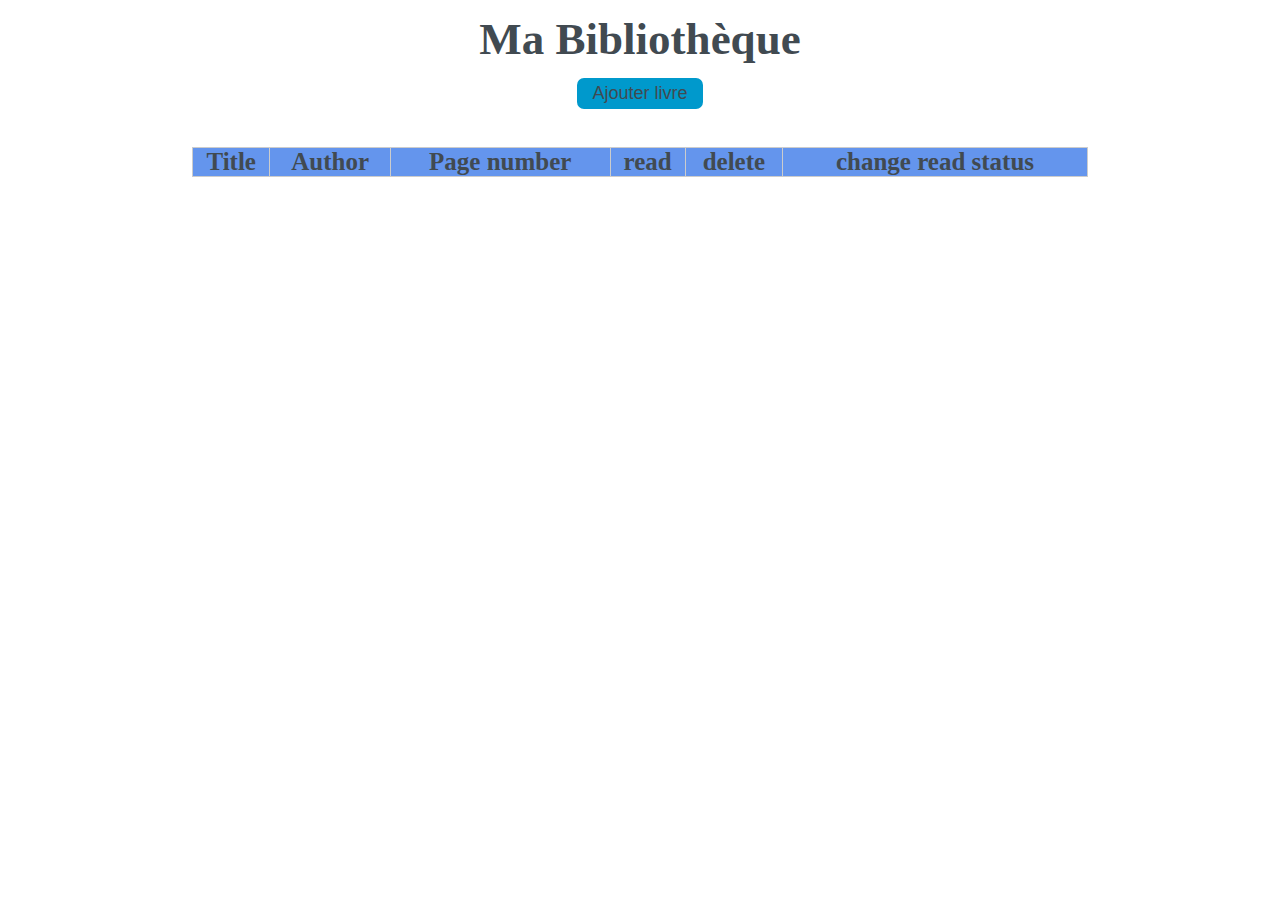
==== index.html @ c7ce9cca "library" ====
<!DOCTYPE html>
<html lang="en">

<head>
    <meta charset="UTF-8" />
    <meta name="viewport" content="width=device-width, initial-scale=1.0" />
    <link rel="stylesheet" href="https://cdnjs.cloudflare.com/ajax/libs/animate.css/4.1.1/animate.min.css ">
    <link rel="stylesheet" href="CSS/index.css" />
    <title>Library</title>
</head>

<body>
    <header>
        <h1>Ma Bibliothèque</h1>
    </header>
    <main id="main">
        <button id="btn_add">Ajouter livre</button>
        <form action="index.html" id="myDIV" class="myform" method="POST">
            <fieldset>
                <legend>Add Book</legend>
                <label>Title</label>
                <br />
                <input type="text" name="title" id="title" />
                <br />
                <label>Author</label>
                <br />
                <input type="text" name="author" id="author" />
                <br />
                <label>Page</label>
                <br />
                <input type="number" name="page" id="page" />
                <br />
                <label for="read">Read ? </label>
                <input type="radio" name="read" value="yes" id="read" />Yes
                <input type="radio" name="read" value="no" id="read" />No
                <br />
                <button id="btn_submit" type="button" class="myform">submit</button>
            </fieldset>
        </form>

        <table>
            <thead>
                <tr>
                    <th>Title</th>
                    <th>Author</th>
                    <th>Page number</th>
                    <th>read</th>
                    <th>delete</th>
                    <th> change read status</th>
                </tr>
            </thead>
            <tbody id="library"></tbody>
        </table>
    </main>
    <script src="JS/index.js"></script>
</body>

</html>
---- CSS/index.css ----
* {
    margin: 0;
    padding: 0;
    box-sizing: border-box;
    background-color: #fff;
    color: #414a51;
}

body,
html {
    width: 100%;
    height: 100%;
}

body {
    min-width: 500px;
}

main {
    text-align: center;
}

header {
    padding: 1% 0;
    text-align: center;
}

h1 {
    font-size: 45px;
}

table {
    width: 70%;
    margin: 3% auto;
    border-collapse: collapse;
    border: 1px solid #ccc;
}

table th,
td {
    font-size: 25px;
    border: 1px solid #ccc;
    margin: 0;
}

table th {
    background-color: #6495ed;
}

table td {
    background-color: aquamarine;
}

main #btn_add {
    padding: 5px 15px;
    border-radius: 7px;
    background-color: #09c;
    font-size: 18px;
    border: none;
    cursor: pointer;
}

main #myDIV {
    width: 20%;
    margin: 2% auto;
    border: 1px solid #ccc;
}

#btn_submit {
    padding: 5px 10px;
    background-color: #09c;
    margin-bottom: 5px;
}

main fieldset,
label,
legend,
form {
    background-color: #87cefa;
}

#myDIV input {
    margin: 2% 0;
    background-color: #fff;
}

#myDIV label {
    text-align: left;
    width: 100%;
}

.btn_delete {
    padding: 5px 10px;
}

@media (max-width: 500px) {
    h1 {
        font-size: 35px;
    }
    table th {
        font-size: 15px;
    }
    #btn_add {
        width: 20%;
        font-size: 10px;
    }
}
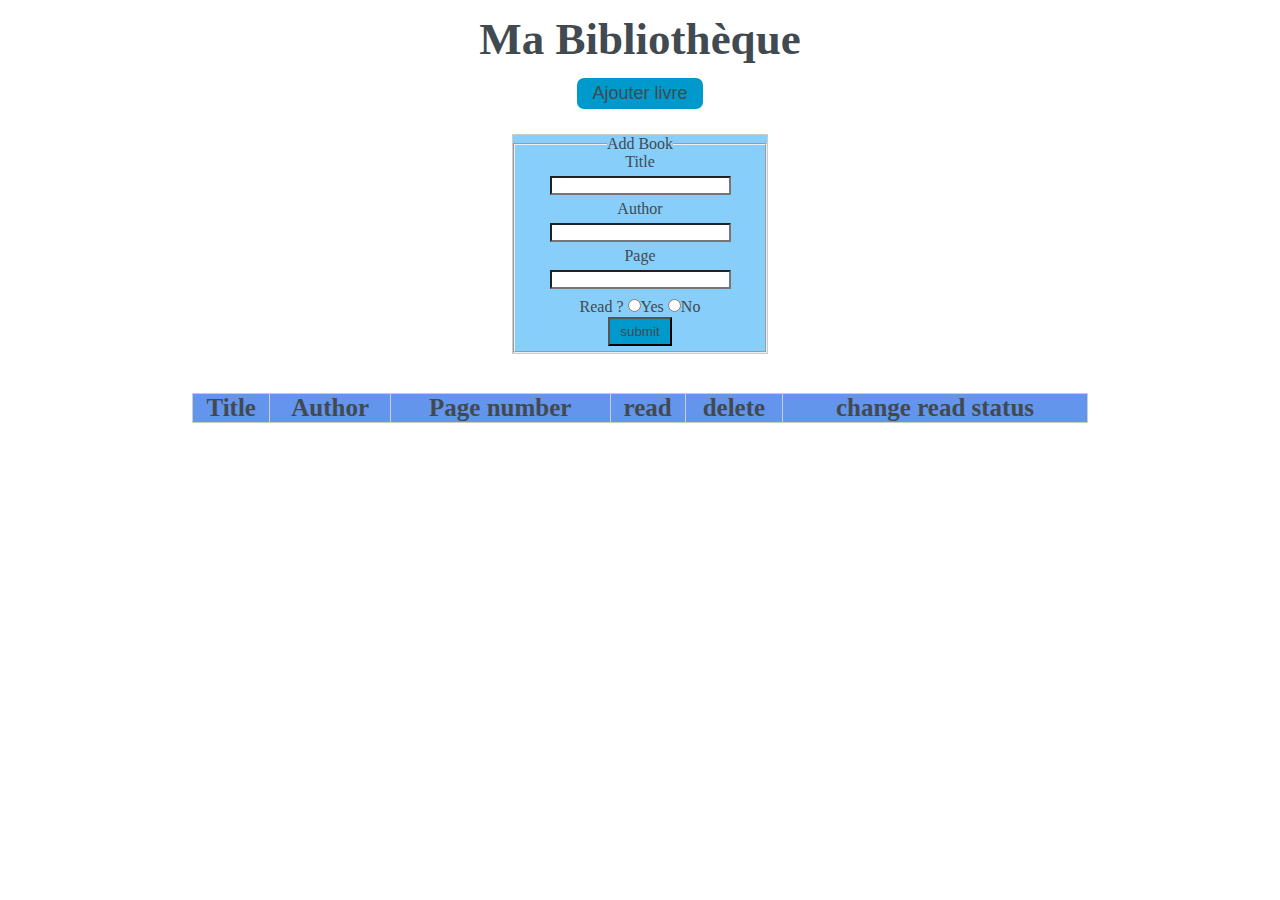
==== commit 8acc3e62: "library" ====
--- a/index.html
+++ b/index.html
@@ -4,9 +4,9 @@
 <head>
     <meta charset="UTF-8" />
     <meta name="viewport" content="width=device-width, initial-scale=1.0" />
-    <link rel="stylesheet" href="https://cdnjs.cloudflare.com/ajax/libs/animate.css/4.1.1/animate.min.css ">
-    <link rel="stylesheet" href="CSS/index.css" />
+    <link rel="stylesheet" href="./CSS/index.css" />
     <title>Library</title>
+    <script src="./JS/js_file.js"></script>
 </head>
 
 <body>
@@ -52,7 +52,7 @@
             <tbody id="library"></tbody>
         </table>
     </main>
-    <script src="JS/index.js"></script>
+
 </body>
 
 </html>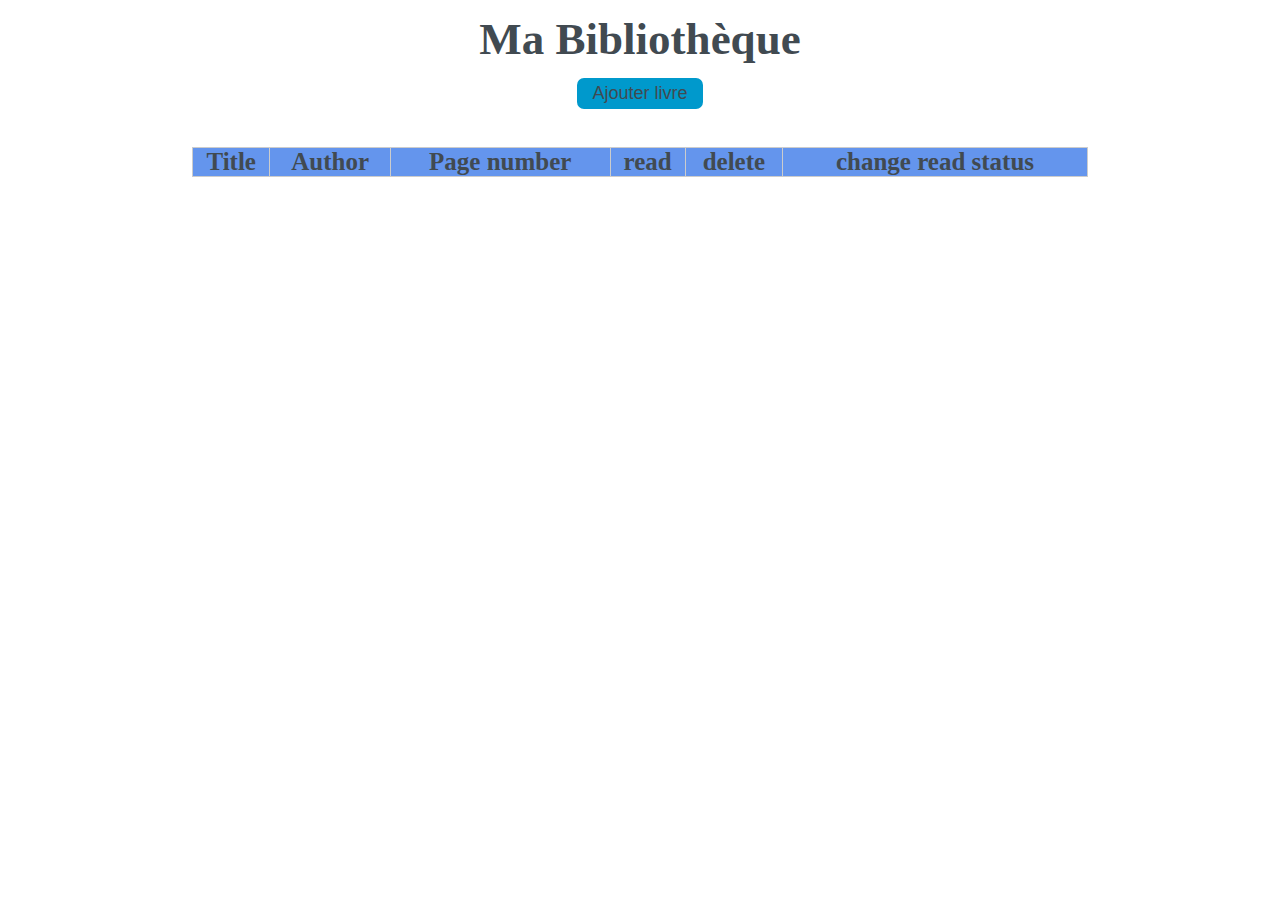
==== commit b01de9d4: "library" ====
--- a/index.html
+++ b/index.html
@@ -6,7 +6,6 @@
     <meta name="viewport" content="width=device-width, initial-scale=1.0" />
     <link rel="stylesheet" href="./CSS/index.css" />
     <title>Library</title>
-    <script src="./JS/js_file.js"></script>
 </head>
 
 <body>
@@ -52,7 +51,7 @@
             <tbody id="library"></tbody>
         </table>
     </main>
-
+    <script src="./JS/js_file.js"></script>
 </body>
 
 </html>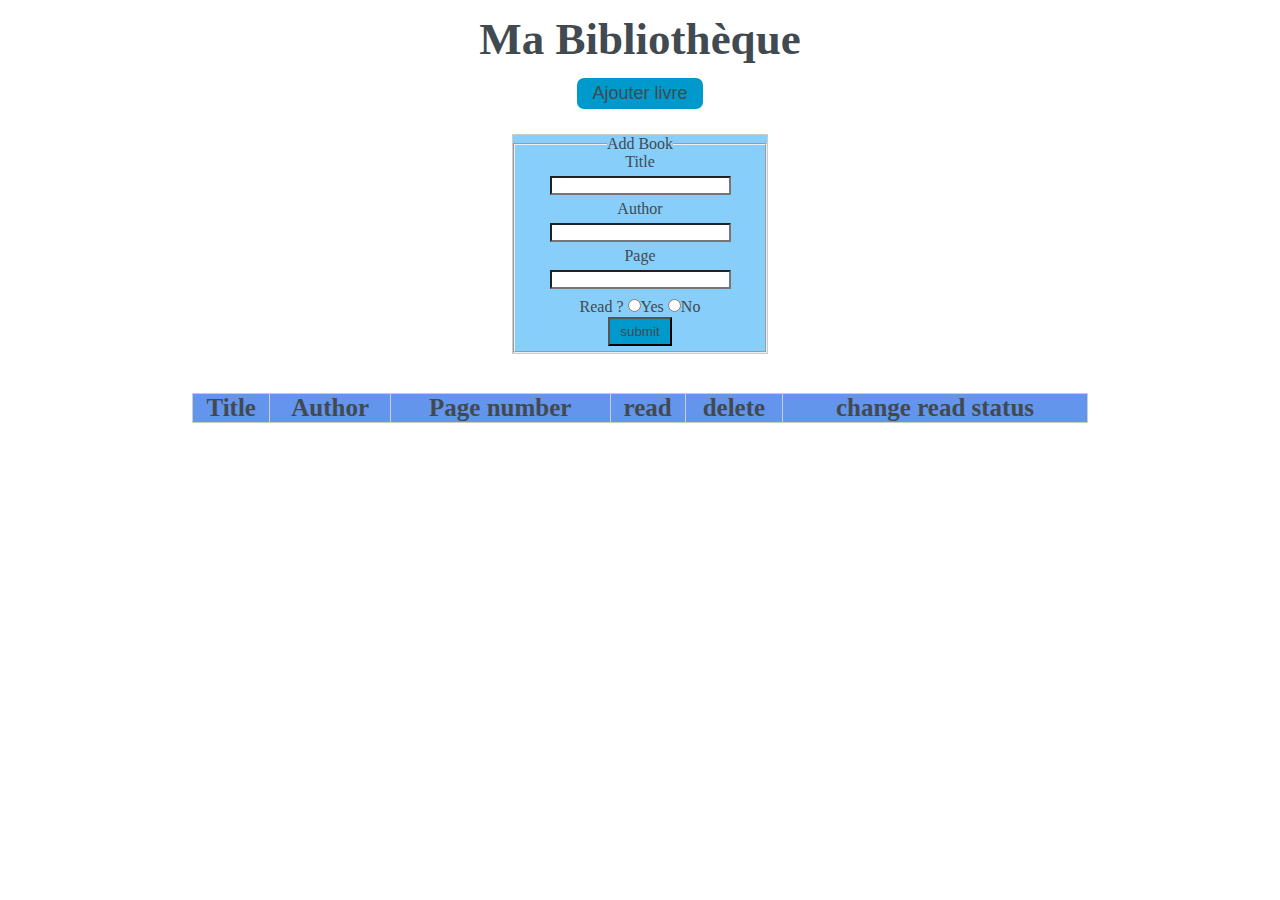
==== commit 279f8ba0: "library" ====
--- a/index.html
+++ b/index.html
@@ -51,7 +51,7 @@
             <tbody id="library"></tbody>
         </table>
     </main>
-    <script src="./JS/js_file.js"></script>
+
 </body>
 
 </html>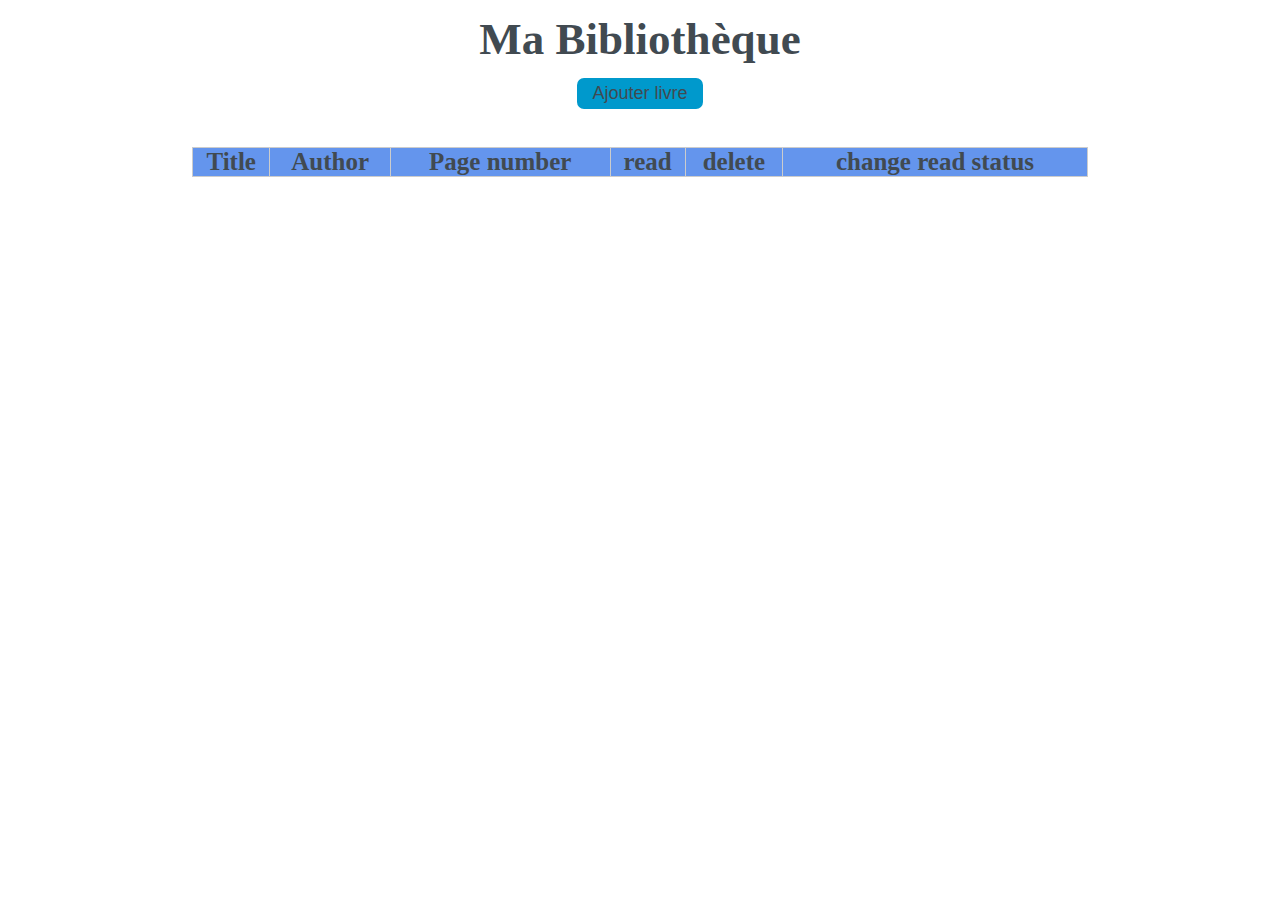
==== commit 02c4e399: "library" ====
--- a/index.html
+++ b/index.html
@@ -51,7 +51,7 @@
             <tbody id="library"></tbody>
         </table>
     </main>
-
+    <script src="./JS/js_file.js"></script>
 </body>
 
 </html>--- a/CSS/index.css
+++ b/CSS/index.css
@@ -2,13 +2,11 @@
     margin: 0;
     padding: 0;
     box-sizing: border-box;
-    background-color: #fff;
     color: #414a51;
 }
 
 body,
 html {
-    width: 100%;
     height: 100%;
 }
 
